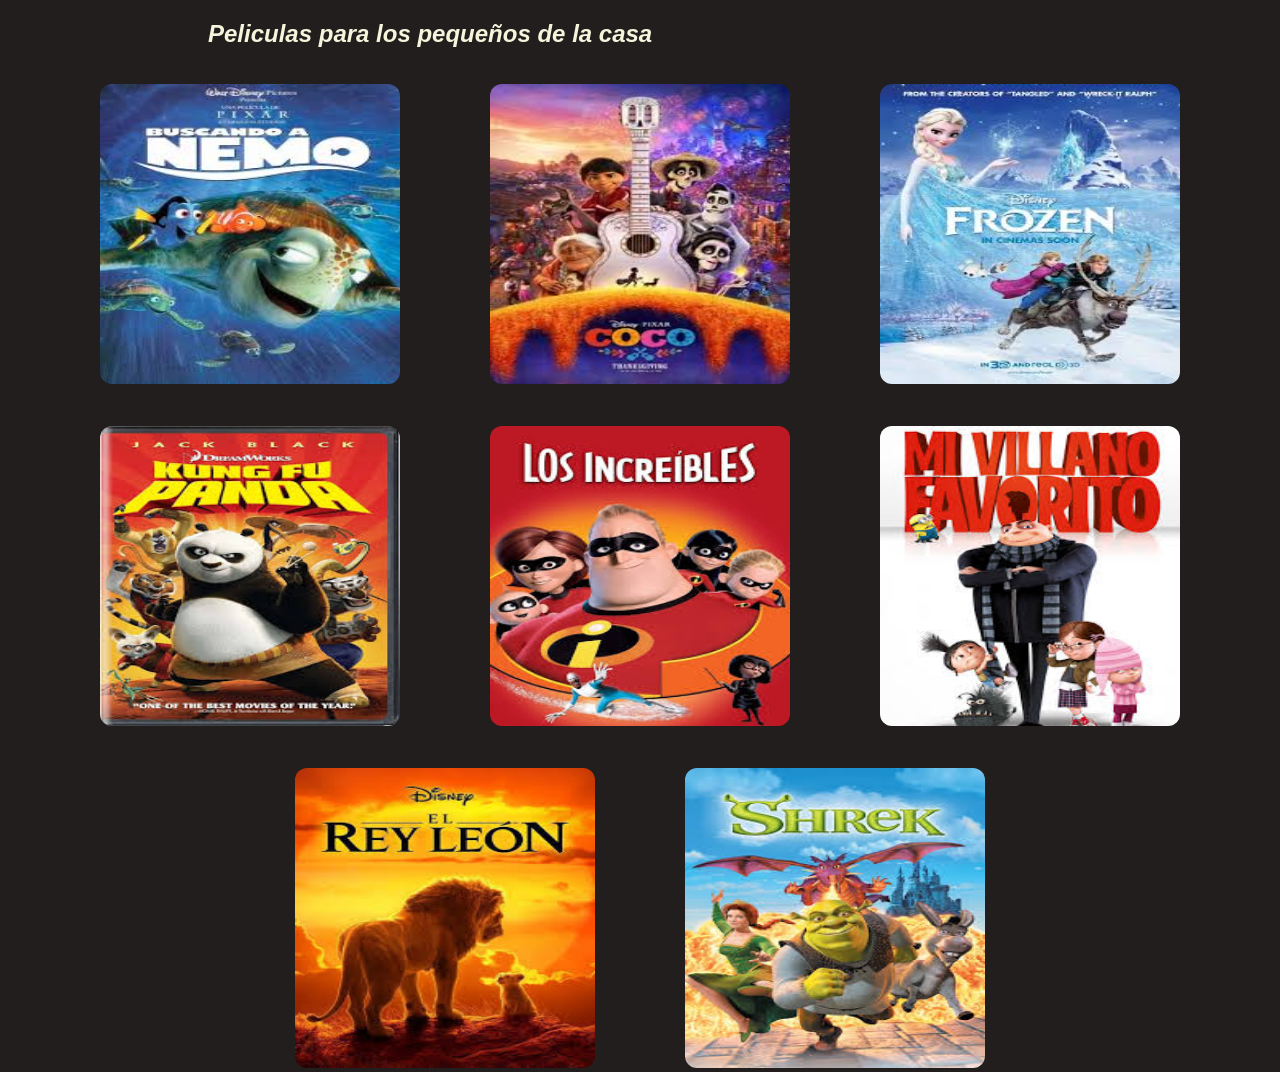
==== anime.html @ 9ae5a367 "creando tres paginas con imagenes en mi proyecto" ====
<!DOCTYPE html>
<html lang="en">
<head>
    <meta charset="UTF-8">
    <meta name="viewport" content="width=device-width, initial-scale=1.0">
    <link rel="stylesheet" href="peliculas.css">
    <title>Anime</title>
</head>
<body>
    <h2>Peliculas para los pequeños de la casa</h2>
    <Section>
        <figure>
            <img src="./anime/buscando a nemo.jpeg" alt="">
        </figure>
        <figure>
            <img src="./anime/Coco.jpeg" alt="">
        </figure>
        <figure>
            <img src="./anime/Frozen.jpeg" alt="">
        </figure>
        <figure>
            <img src="./anime/Kung Fu Panda.jpeg" alt="">
        </figure>
        <figure>
            <img src="./anime/Los Increíbles.jpeg" alt="">
        </figure>
        <figure>
            <img src="./anime/Mi Villano Favorito.jpeg" alt="">
        </figure>
        <figure>
            <img src="./anime/rey leon.jpeg" alt="">
        </figure>
        <figure>
            <img src="./anime/shrek.jpeg" alt="">
        </figure>
    </Section>
</body>
</html>
---- peliculas.css ----
section {
    color: white;    
    height: 270px;
    margin-bottom: 4px;
    margin-top: 4px;
    display: flex;
    flex-wrap: wrap;
    gap: 10px;
    justify-content: center;
}
h2 {
    color: beige;
    margin-left: 200px;
    font-family: cursive, 'Trebuchet MS', 'Lucida Sans Unicode', 'Lucida Grande', 'Lucida Sans', Arial, sans-serif;
    font-style: oblique;
}
section figure {
    
    width: 300px;
    height: 300px;
    
}
section img {
    width: 100%;
    height: 100%;
    border-radius: 12px;
    
}
body {
    background-color:rgb(34, 30, 30);
}
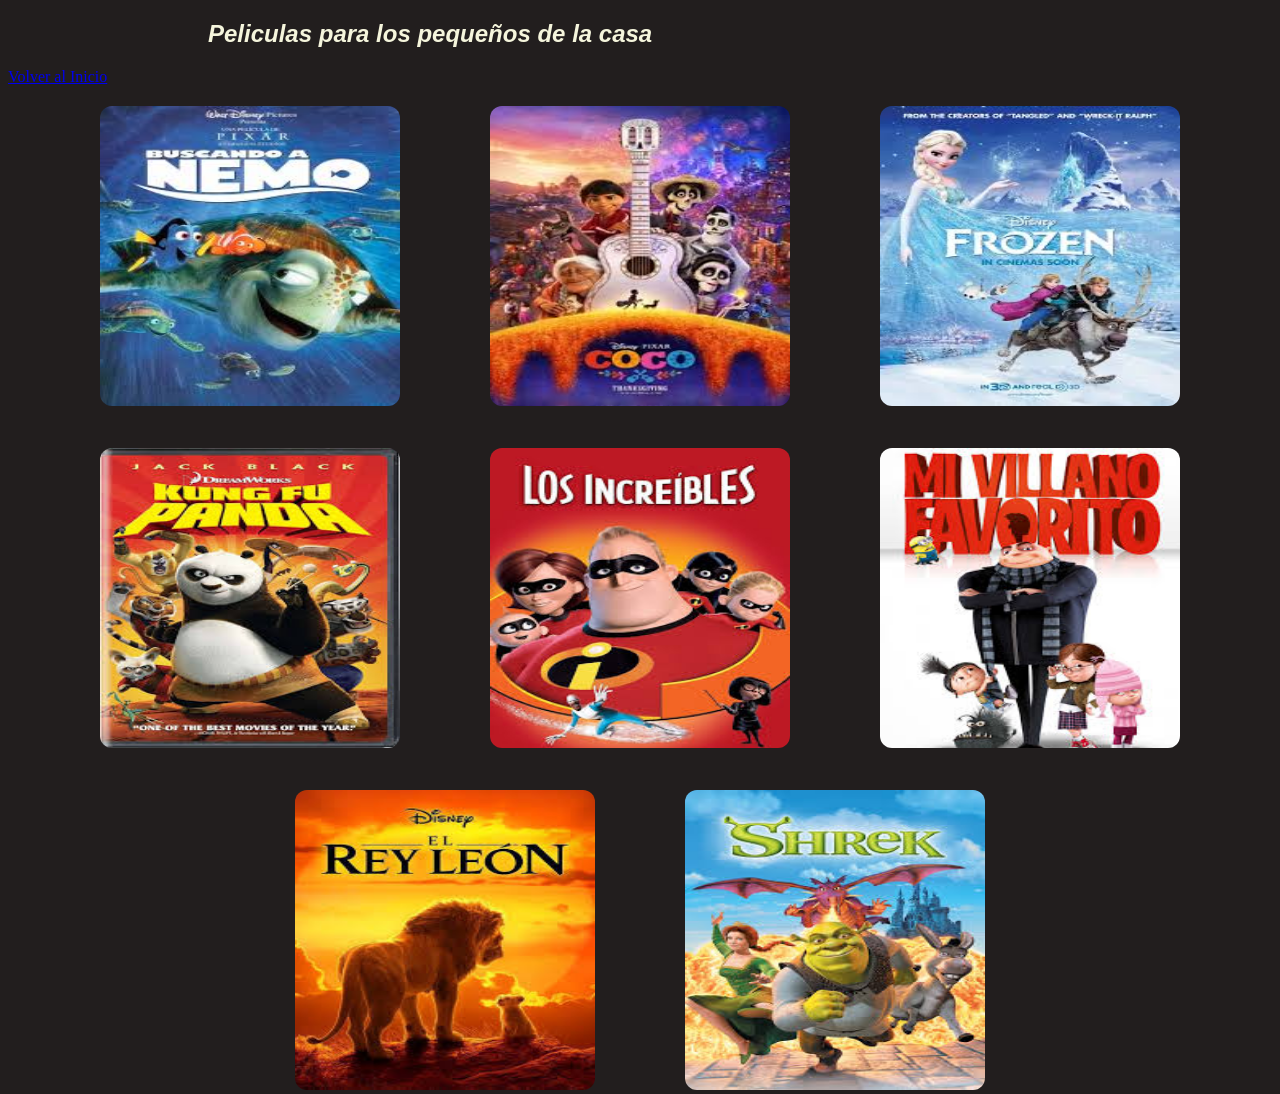
==== commit d8ace03e: "organizando toda la estructura" ====
--- a/anime.html
+++ b/anime.html
@@ -8,6 +8,8 @@
 </head>
 <body>
     <h2>Peliculas para los pequeños de la casa</h2>
+
+    <a href="Proyecto.html" class="inicio">Volver al Inicio</a>
     <Section>
         <figure>
             <img src="./anime/buscando a nemo.jpeg" alt="">
--- a/peliculas.css
+++ b/peliculas.css
@@ -28,4 +28,13 @@
 }
 body {
     background-color:rgb(34, 30, 30);
+}
+
+.boton-inicio {
+    display: inline-block;
+    margin-left: -8px;
+    width: 100px;
+    height: 30px;
+    border: 3px solid #1B263B;
+    border-radius: 7px;
 }
